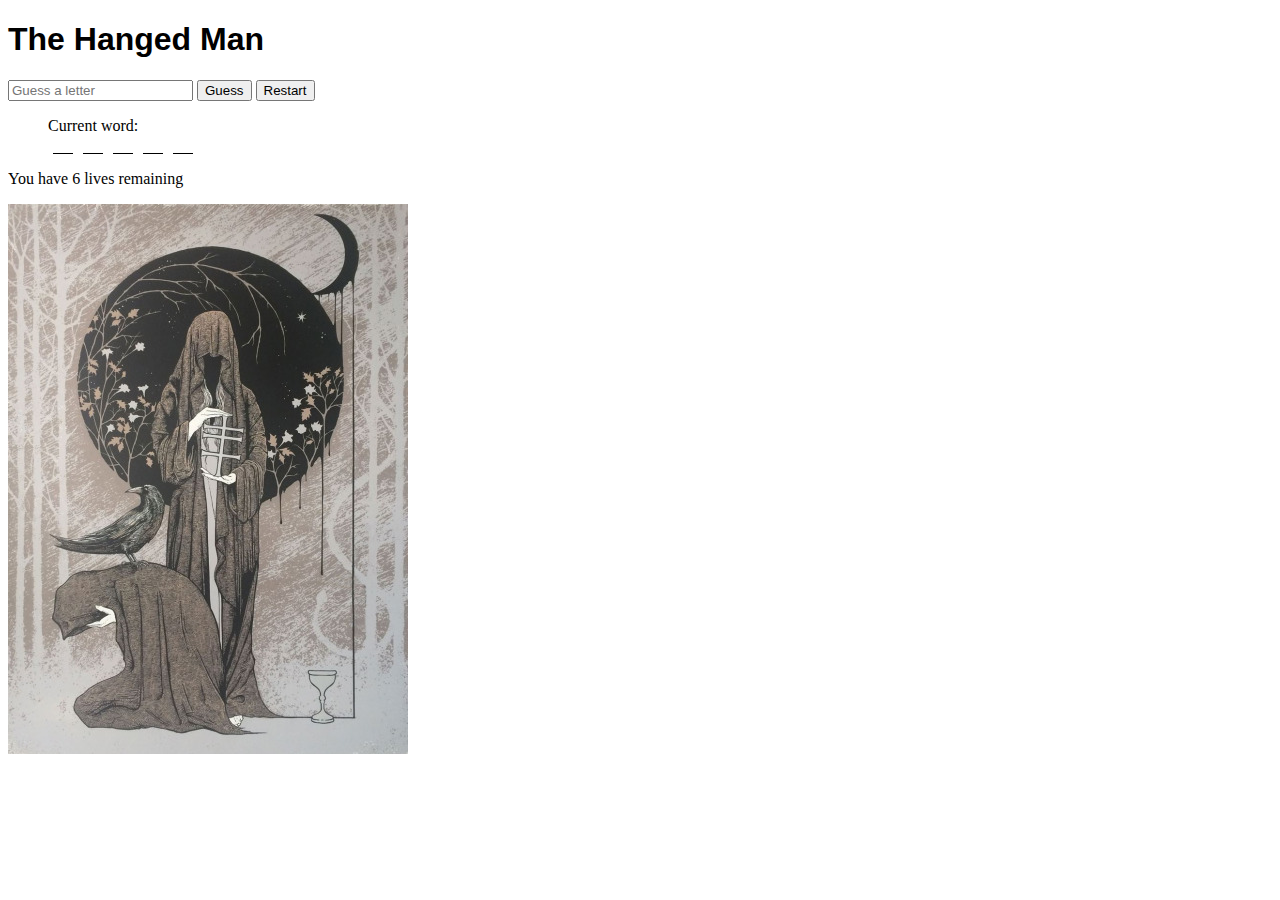
==== Hangman/index.html @ 4ed4e87c "made solo hangman as partner dropped program" ====
<!DOCTYPE html>
<html lang="en">
<head>
    <meta charset="UTF-8">
    <meta name="viewport" content="width=device-width, initial-scale=1.0">
    <meta http-equiv="X-UA-Compatible" content="ie=edge">
    <title>Document</title>
    <link rel="stylesheet" href="styles.css">
    <title> About Jei</title>
</head>
<body>
    <h1>The Hanged Man</h1>
    <form id="hangman">
        <input type="text" maxlength="1" minlength="1" name="letter" id="letter" placeholder="Guess a letter" />
        <input id="guess" name="guess" type="submit" value="Guess" />
        <button id="restart" name="restart" type="button">Restart</button>
    </form>
    <ul id="letters"></ul>
    <p id="man"></p>
    <p id="output" class="output"></p>
    
    <img src="hang.jpg" alt="hangman tarot">

    <script src="hang.js"></script>
</body>
</html>
---- Hangman/styles.css ----
* { background-color: solid white};
   

img {
    width: 40%;
}

h1 {
    font-family: 'Lucida Sans', 'Lucida Sans Regular', 'Lucida Grande', 'Lucida Sans Unicode', Geneva, Verdana, sans-serif
}
/* Keep it simple - improvement would be to not display characters */
 .letter {
    display: inline-block;
    list-style: none;
    width: 20px;
    margin: 0 5px;
    border-bottom: 1px solid black;
    text-align: center;
    color:white;
}
.current-word {
    list-style: none;
}
.output {
    opacity: 0;
    transition: opacity 1s ease;
}
.correct {
    background-color: green;
    transition: all 1s ease;
}
.error {
    color: red;
    opacity: 1;
}
.warning {
    color: orange;
    opacity: 1;
}
.win{
color: green;
    opacity: 1;
}
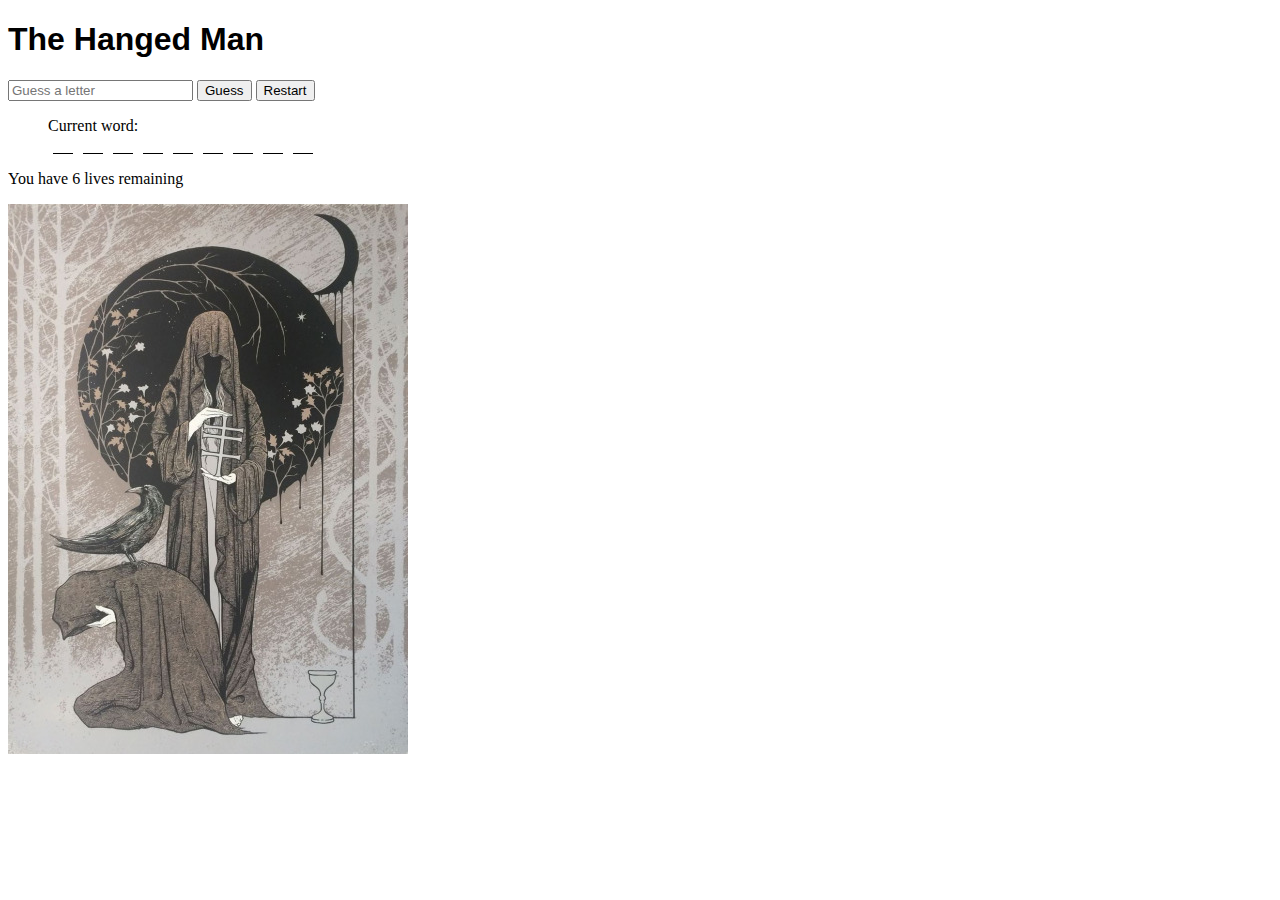
==== commit aa44daf7: "solo hangman, partner quit" ====
--- a/Hangman/index.html
+++ b/Hangman/index.html
@@ -6,7 +6,7 @@
     <meta http-equiv="X-UA-Compatible" content="ie=edge">
     <title>Document</title>
     <link rel="stylesheet" href="styles.css">
-    <title> About Jei</title>
+    <title> The Hanged Man</title>
 </head>
 <body>
     <h1>The Hanged Man</h1>
@@ -21,6 +21,6 @@
     
     <img src="hang.jpg" alt="hangman tarot">
 
-    <script src="hang.js"></script>
+    <script src="app.js"></script>
 </body>
 </html>--- a/Hangman/styles.css
+++ b/Hangman/styles.css
@@ -8,7 +8,6 @@
 h1 {
     font-family: 'Lucida Sans', 'Lucida Sans Regular', 'Lucida Grande', 'Lucida Sans Unicode', Geneva, Verdana, sans-serif
 }
-/* Keep it simple - improvement would be to not display characters */
  .letter {
     display: inline-block;
     list-style: none;
